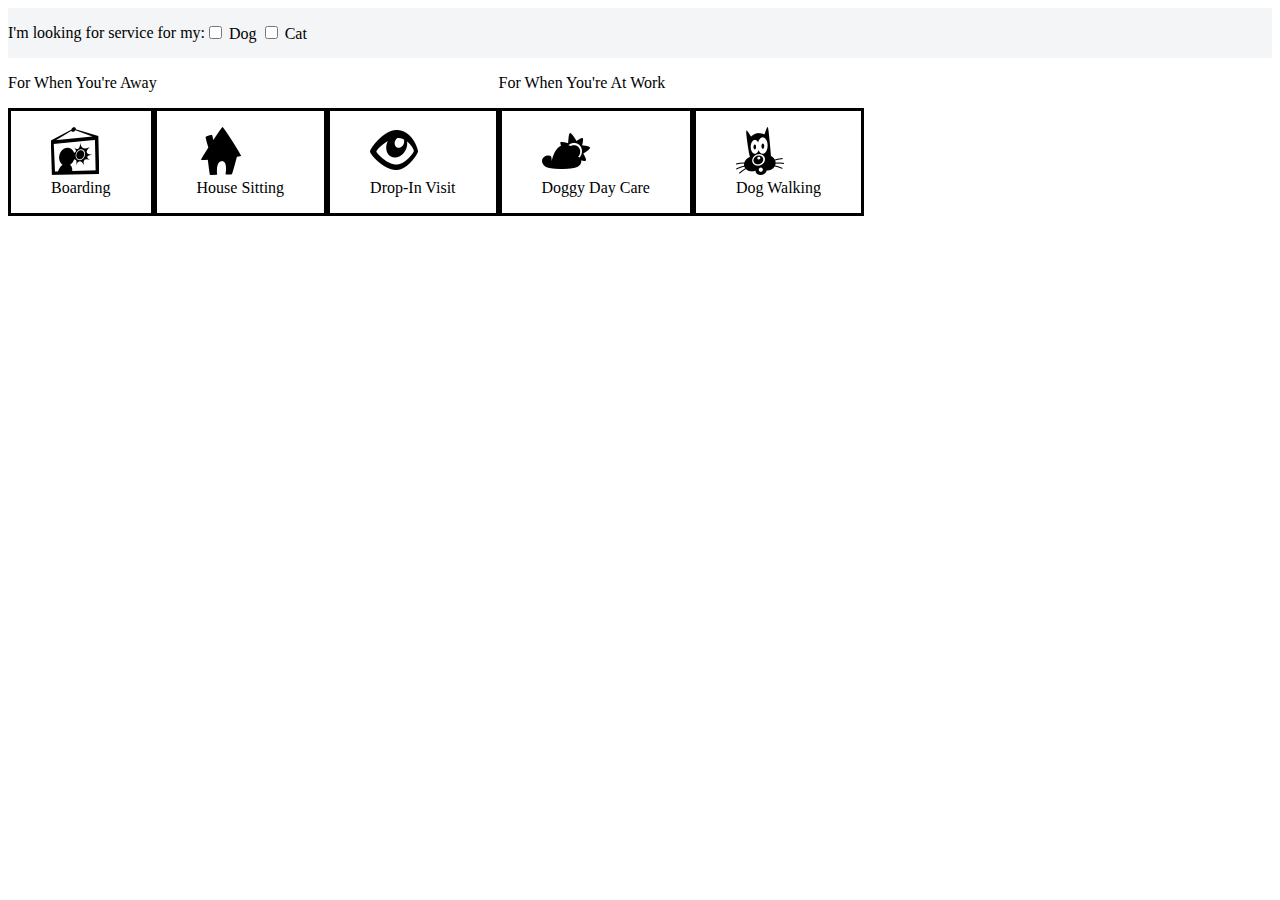
==== RoverMock.html @ e93ca876 "images and rough draft for rover" ====
<!DOCTYPE html>
<head>
    <style>
        .main-container {
            min-height: 720px;
            background-color: white;
            display: flex;
            flex-direction: column;
        }

        .sub-container-1 { 
            background-color: #f4f5f6;
            display: flex;
            justify-content: left;
            align-items: center;
            flex-direction: row;
            padding: 15px, 30px, 0, 30px;
        }

        .sub-container-2 {
            display: flex;
            flex-direction: row;
            justify-content: left;
            align-items: center;
            padding: 15px, 25px, 0, 25px;
        }

        .sub-container-2a {
            display:flex;
            flex-direction: column;
            justify-content: center;
            align-items: center;
        }

        .youre-away {
            display:flex;
            flex-direction: column;
            justify-content: left;
            align-items: left;
        }

        .away-row {
            display:flex;
            flex-direction: row;
            text-align: left;
        }
        
        .sub-container-2b {
            display:flex;
            flex-direction: column;
        }

        .your-atwork {
            display:flex;
            flex-direction: row;
            text-align: left;
        }

        div[class="away-img"] {
            border-style: solid;
        }

        div[class="work-img"] {
            border-style: solid;
        }

    </style>
</head>
<body>
    <main>
        <div class="main-container">
            <div class="sub-container-1">
                <p>I'm looking for service for my:</p>
                <form>
                    <label for="dog">
                        <input id="pet-type" type="checkbox" name="pet-type"> Dog 
                    </label>
                    <label for="cat">
                        <input id="pet-type" type="checkbox" name="pet-type"> Cat
                    </label>
                </form>
            </div>
            <div class="sub-container-2">
                        <div class="youre-away">
                                <div>
                                    <p>For When You're Away</p>
                                </div>
                                <div class="away-row">
                                    <div class=away-img>
                                        <figure id="boarding">
                                            <img src="boarding.png" alt="boarding">
                                            <figcaption>Boarding</figcaption>
                                        </figure>
                                    </div>
                                    <div class=away-img>
                                        <figure id="house_sitting">
                                            <img src="house_sitting.png" alt="house_sitting">
                                            <figcaption>House Sitting</figcaption>
                                        </figure>
                                    </div>
                                    <div class=away-img>
                                        <figure id="dropin_visit">
                                            <img src="dropin_visit.png" alt="dropin_visit">
                                            <figcaption>Drop-In Visit</figcaption>
                                        </figure>
                                    </div>
                                </div>
                        </div>
                        <div class="youre-atwork">
                            <div>
                                <p>For When You're At Work</p>
                            </div>
                            <div class="away-row">
                                <div class="work-img">
                                    <figure id="daycare">
                                        <img src="daycare.png" alt="daycare">
                                        <figcaption>Doggy Day Care</figcaption>
                                    </figure>
                                </div>
                                <div class="work-img">
                                    <figure id="dog_walking">
                                        <img src="dog_walking.png" alt="dog_walking">
                                        <figcaption>Dog Walking</figcaption>
                                    </figure>
                                </div>
                            </div>
                        </div>
                    </div>
                </div>
            </div>
        </main>
</body>
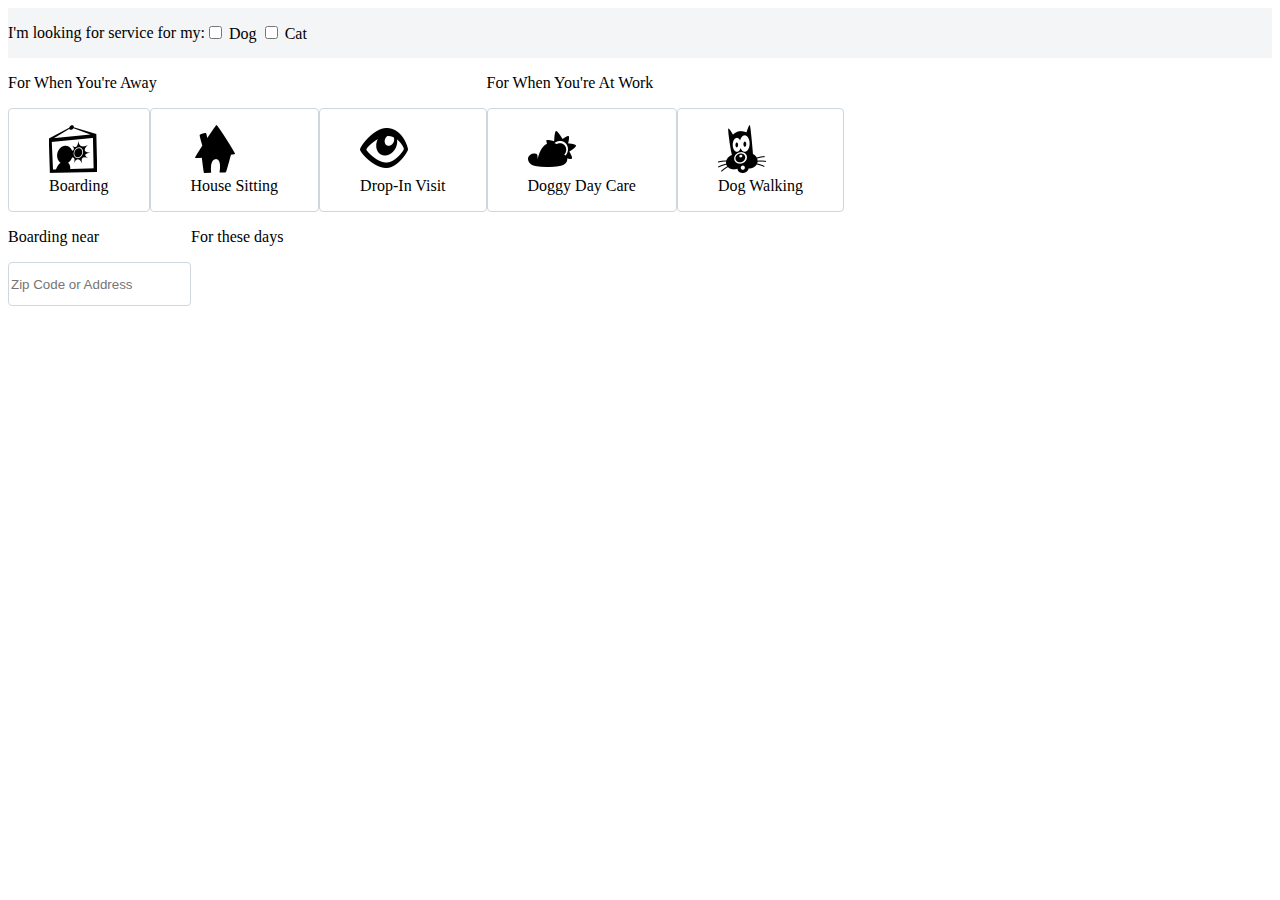
==== commit aae4d8d6: "added third container" ====
--- a/RoverMock.html
+++ b/RoverMock.html
@@ -44,24 +44,41 @@
             flex-direction: row;
             text-align: left;
         }
-        
-        .sub-container-2b {
+
+        .youre-atwork {
             display:flex;
             flex-direction: column;
-        }
-
-        .your-atwork {
-            display:flex;
-            flex-direction: row;
             text-align: left;
+            align-items: left;
         }
 
         div[class="away-img"] {
-            border-style: solid;
+            border-radius: 4px;
+            border: 1px solid #cfd7de;
         }
 
         div[class="work-img"] {
-            border-style: solid;
+            border-radius: 4px;
+            border: 1px solid #cfd7de;
+        }
+
+        .sub-container-3 {
+            display: flex;
+            flex-direction: row;
+        }
+
+        #zipcode {
+            height: 40px;
+            text-align: left;
+            border-radius: 4px;
+            border: 1px solid #cfd7de;
+        }
+
+        .boarding-row {
+            display:flex;
+            flex-direction: column;
+            text-align: left;
+            align-items: left;
         }
 
     </style>
@@ -81,52 +98,66 @@
                 </form>
             </div>
             <div class="sub-container-2">
-                        <div class="youre-away">
-                                <div>
-                                    <p>For When You're Away</p>
-                                </div>
-                                <div class="away-row">
-                                    <div class=away-img>
-                                        <figure id="boarding">
-                                            <img src="boarding.png" alt="boarding">
-                                            <figcaption>Boarding</figcaption>
-                                        </figure>
-                                    </div>
-                                    <div class=away-img>
-                                        <figure id="house_sitting">
-                                            <img src="house_sitting.png" alt="house_sitting">
-                                            <figcaption>House Sitting</figcaption>
-                                        </figure>
-                                    </div>
-                                    <div class=away-img>
-                                        <figure id="dropin_visit">
-                                            <img src="dropin_visit.png" alt="dropin_visit">
-                                            <figcaption>Drop-In Visit</figcaption>
-                                        </figure>
-                                    </div>
-                                </div>
+                <div class="youre-away">
+                    <div>
+                        <p>For When You're Away</p>
+                    </div>
+                    <div class="away-row">
+                        <div class=away-img>
+                            <figure id="boarding">
+                                <img src="boarding.png" alt="boarding">
+                                <figcaption>Boarding</figcaption>
+                            </figure>
                         </div>
-                        <div class="youre-atwork">
-                            <div>
-                                <p>For When You're At Work</p>
-                            </div>
-                            <div class="away-row">
-                                <div class="work-img">
-                                    <figure id="daycare">
-                                        <img src="daycare.png" alt="daycare">
-                                        <figcaption>Doggy Day Care</figcaption>
-                                    </figure>
-                                </div>
-                                <div class="work-img">
-                                    <figure id="dog_walking">
-                                        <img src="dog_walking.png" alt="dog_walking">
-                                        <figcaption>Dog Walking</figcaption>
-                                    </figure>
-                                </div>
-                            </div>
+                        <div class=away-img>
+                            <figure id="house_sitting">
+                                <img src="house_sitting.png" alt="house_sitting">
+                                <figcaption>House Sitting</figcaption>
+                            </figure>
+                        </div>
+                        <div class=away-img>
+                            <figure id="dropin_visit">
+                                <img src="dropin_visit.png" alt="dropin_visit">
+                                <figcaption>Drop-In Visit</figcaption>
+                            </figure>
+                        </div>
+                    </div>
+                </div>
+                <div class="youre-atwork">
+                    <div>
+                        <p>For When You're At Work</p>
+                    </div>
+                    <div class="away-row">
+                        <div class="work-img">
+                            <figure id="daycare">
+                                <img src="daycare.png" alt="daycare">
+                                <figcaption>Doggy Day Care</figcaption>
+                            </figure>
+                        </div>
+                        <div class="work-img">
+                            <figure id="dog_walking">
+                                <img src="dog_walking.png" alt="dog_walking">
+                                <figcaption>Dog Walking</figcaption>
+                            </figure>
                         </div>
                     </div>
                 </div>
             </div>
-        </main>
+            <div class="sub-container-3">
+                <div class="boarding-near">
+                    <div>
+                        <p>Boarding near</p>
+                    </div>
+                    <div class="boarding-row">
+                        <input type="text" id="zipcode" placeholder="Zip Code or Address"> 
+                    </div>
+                </div>
+                <div class="duration">
+                    <div>
+                        <p>For these days</p>
+                    </div>
+                </div>
+            </div>
+        </div>
+    </main>
 </body>